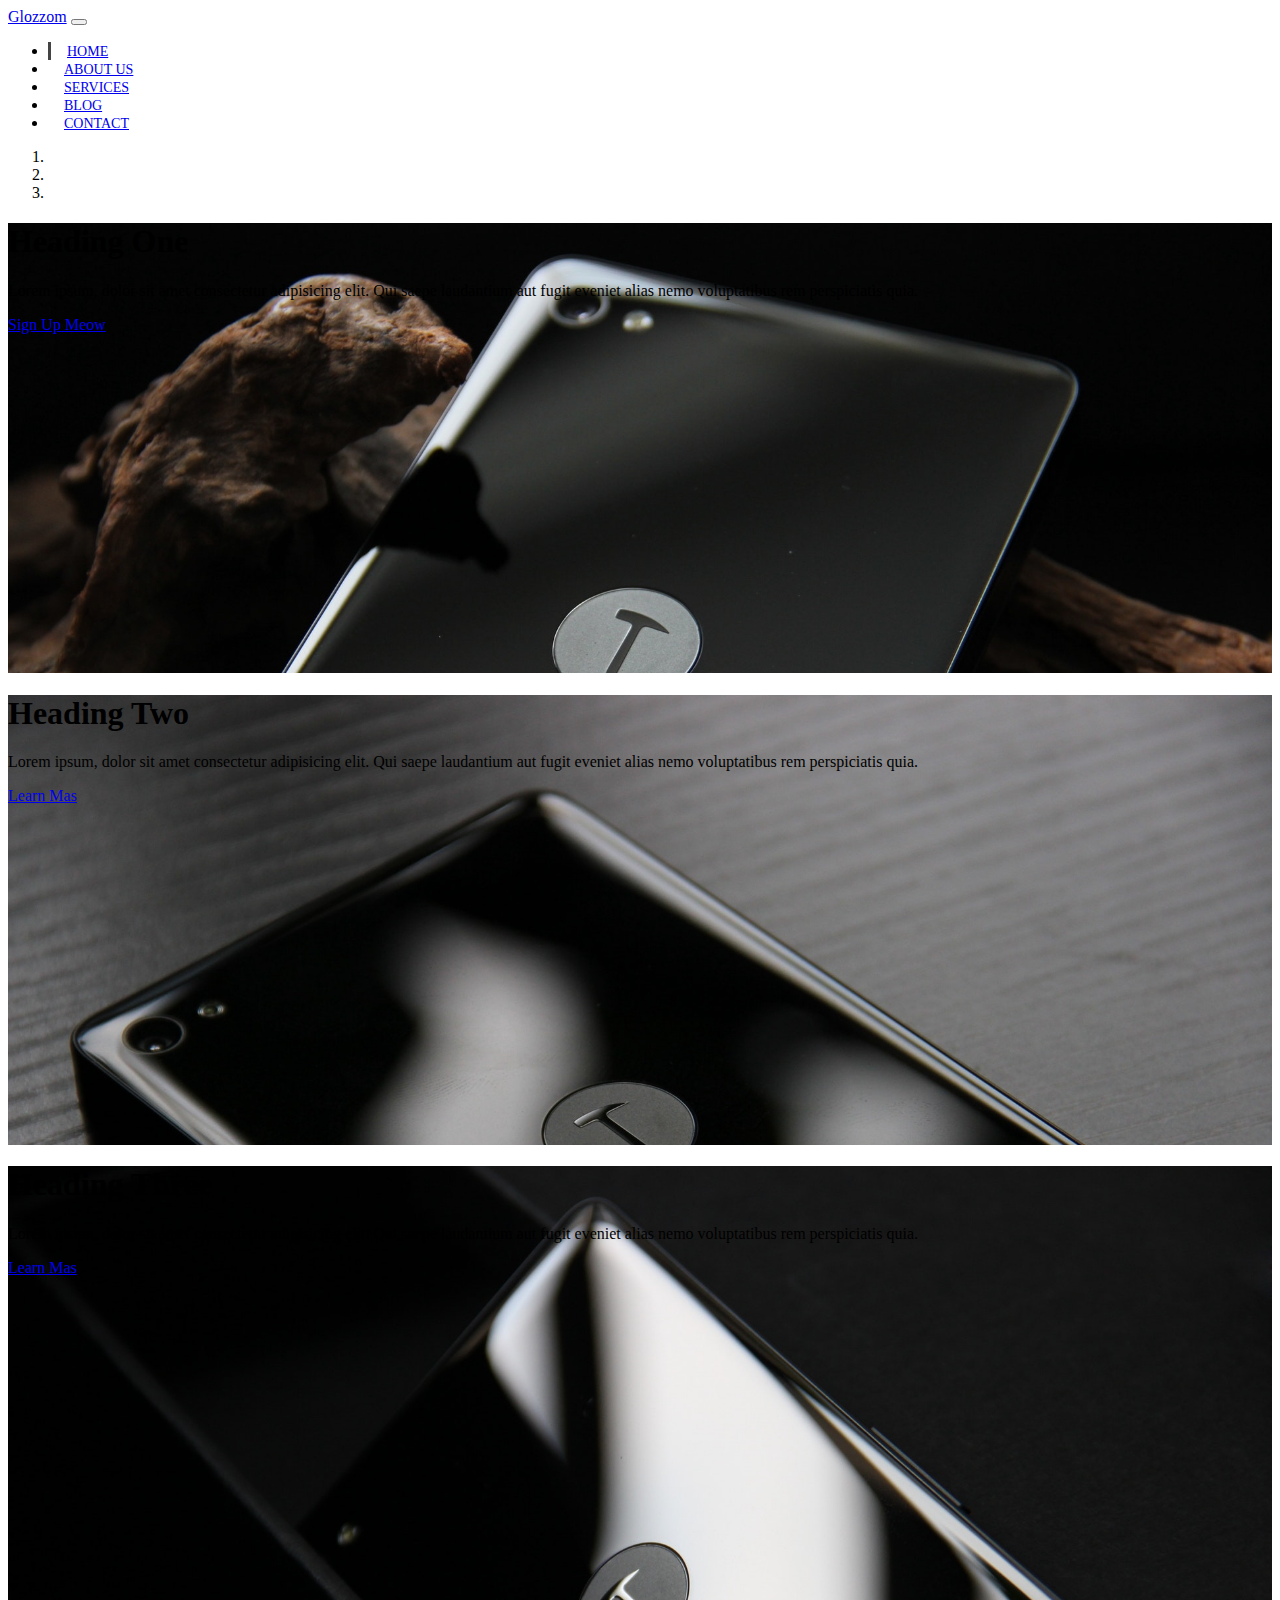
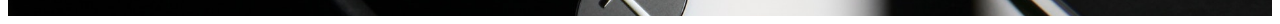
==== index.html @ 02d58d70 "showcase with carousel" ====
<!DOCTYPE html>
<html lang="en">

<head>
    <meta charset="UTF-8">
    <meta name="viewport" content="width=device-width, initial-scale=1.0">
    <link rel="stylesheet" href="https://use.fontawesome.com/releases/v5.13.0/css/all.css" integrity="sha384-Bfad6CLCknfcloXFOyFnlgtENryhrpZCe29RTifKEixXQZ38WheV+i/6YWSzkz3V" crossorigin="anonymous">
    <link rel="stylesheet" href="https://stackpath.bootstrapcdn.com/bootstrap/4.5.0/css/bootstrap.min.css"
        integrity="sha384-9aIt2nRpC12Uk9gS9baDl411NQApFmC26EwAOH8WgZl5MYYxFfc+NcPb1dKGj7Sk" crossorigin="anonymous">
    <link rel="stylesheet" href="css/style.css">
    <title>Bootstrap Theme</title>
</head>

<body>
    <!-- NAVBAR -->
    <nav class="navbar navbar-expand-sm navbar-dark bg-dark">
        <div class="container">
            <a href="index.html" class="navbar-brand">Glozzom</a>
            <button class="navbar-toggler" data-toggle="collapse" data-target="#navbarCollapse">
                <span class="navbar-toggler-icon"></span>
            </button>
            <div class="collapse navbar-collapse" id="navbarCollapse">
                <ul class="navbar-nav ml-auto">
                    <li class="nav-item active">
                        <a href="index.html" class="nav-link">Home</a>
                    </li>
                    <li class="nav-item">
                        <a href="about.html" class="nav-link">About Us</a>
                    </li>
                    <li class="nav-item">
                        <a href="services.html" class="nav-link">Services</a>
                    </li>
                    <li class="nav-item">
                        <a href="blog.html" class="nav-link">Blog</a>
                    </li>
                    <li class="nav-item">
                        <a href="contact.html" class="nav-link">Contact</a>
                    </li>
                </ul>
            </div>
        </div>
    </nav>

    <!-- SHOWCASE CAROUSEL -->
    <section id="showcase">
        <div id="myCarousel" class="carousel slide" data-ride="carousel">
            <ol class="carousel-indicators">
                <li data-target="#myCarousel" data-slide-to="0" class="active"></li>
                <li data-target="#myCarousel" data-slide-to="1"></li>
                <li data-target="#myCarousel" data-slide-to="2"></li>
            </ol>
            <div class="carousel-inner">
                <div class="carousel-item carousel-image-1 active">
                    <div class="container">
                        <div class="carousel-caption d-none d-sm-block text-right mb-5">
                            <h1 class="display-3">Heading One</h1>
                            <p class="lead">Lorem ipsum, dolor sit amet consectetur adipisicing elit. Qui saepe laudantium aut fugit eveniet alias nemo voluptatibus rem perspiciatis quia.</p>
                            <a href="#" class="btn btn-danger btn-lg">Sign Up Meow</a>
                        </div>
                    </div>
                </div>

                <div class="carousel-item carousel-image-2">
                    <div class="container">
                        <div class="carousel-caption d-none d-sm-block mb-5">
                            <h1 class="display-3">Heading Two</h1>
                            <p class="lead">Lorem ipsum, dolor sit amet consectetur adipisicing elit. Qui saepe laudantium aut fugit eveniet alias nemo voluptatibus rem perspiciatis quia.</p>
                            <a href="#" class="btn btn-primary btn-lg">Learn Mas</a>
                        </div>
                    </div>
                </div>

                <div class="carousel-item carousel-image-3">
                    <div class="container">
                        <div class="carousel-caption d-none d-sm-block text-right mb-5">
                            <h1 class="display-3">Heading Three</h1>
                            <p class="lead">Lorem ipsum, dolor sit amet consectetur adipisicing elit. Qui saepe laudantium aut fugit eveniet alias nemo voluptatibus rem perspiciatis quia.</p>
                            <a href="#" class="btn btn-success btn-lg">Learn Mas</a>
                        </div>
                    </div>
                </div>
            </div>

            <a href="#myCarousel" data-slide="prev" class="carousel-control-prev">
                <span class="carousel-control-prev-icon"></span>
            </a>
            <a href="#myCarousel" data-slide="next" class="carousel-control-next">
                <span class="carousel-control-next-icon"></span>
            </a>
        </div>
    </section>




    <script src="http://code.jquery.com/jquery-3.5.1.min.js" integrity="sha256-9/aliU8dGd2tb6OSsuzixeV4y/faTqgFtohetphbbj0=" crossorigin="anonymous"></script>
    <script src="https://cdn.jsdelivr.net/npm/popper.js@1.16.0/dist/umd/popper.min.js"
        integrity="sha384-Q6E9RHvbIyZFJoft+2mJbHaEWldlvI9IOYy5n3zV9zzTtmI3UksdQRVvoxMfooAo"
        crossorigin="anonymous"></script>
    <script src="https://stackpath.bootstrapcdn.com/bootstrap/4.5.0/js/bootstrap.min.js"
        integrity="sha384-OgVRvuATP1z7JjHLkuOU7Xw704+h835Lr+6QL9UvYjZE3Ipu6Tp75j7Bh/kR0JKI"
        crossorigin="anonymous"></script>

        <script>
            // get the current year for the copyright
            $('#year').text(new Date().getFullYear());
        </script>
</body>

</html>
---- css/style.css ----
.navbar .nav-link {
    font-size: 14px;
    text-transform: uppercase;
    padding-left: 1rem !important;
    padding-right: 1rem !important;
}

.navbar .nav-item.active {
    border-left: #444 3px solid;
}

.carousel-item {
    height: 450px;
}

.carousel-image-1 {
    background: url('../img/image1.jpg');
    background-size: cover;
}

.carousel-image-2 {
    background: url('../img/image2.jpg');
    background-size: cover;
}

.carousel-image-3 {
    background: url('../img/image3.jpg');
    background-size: cover;
}
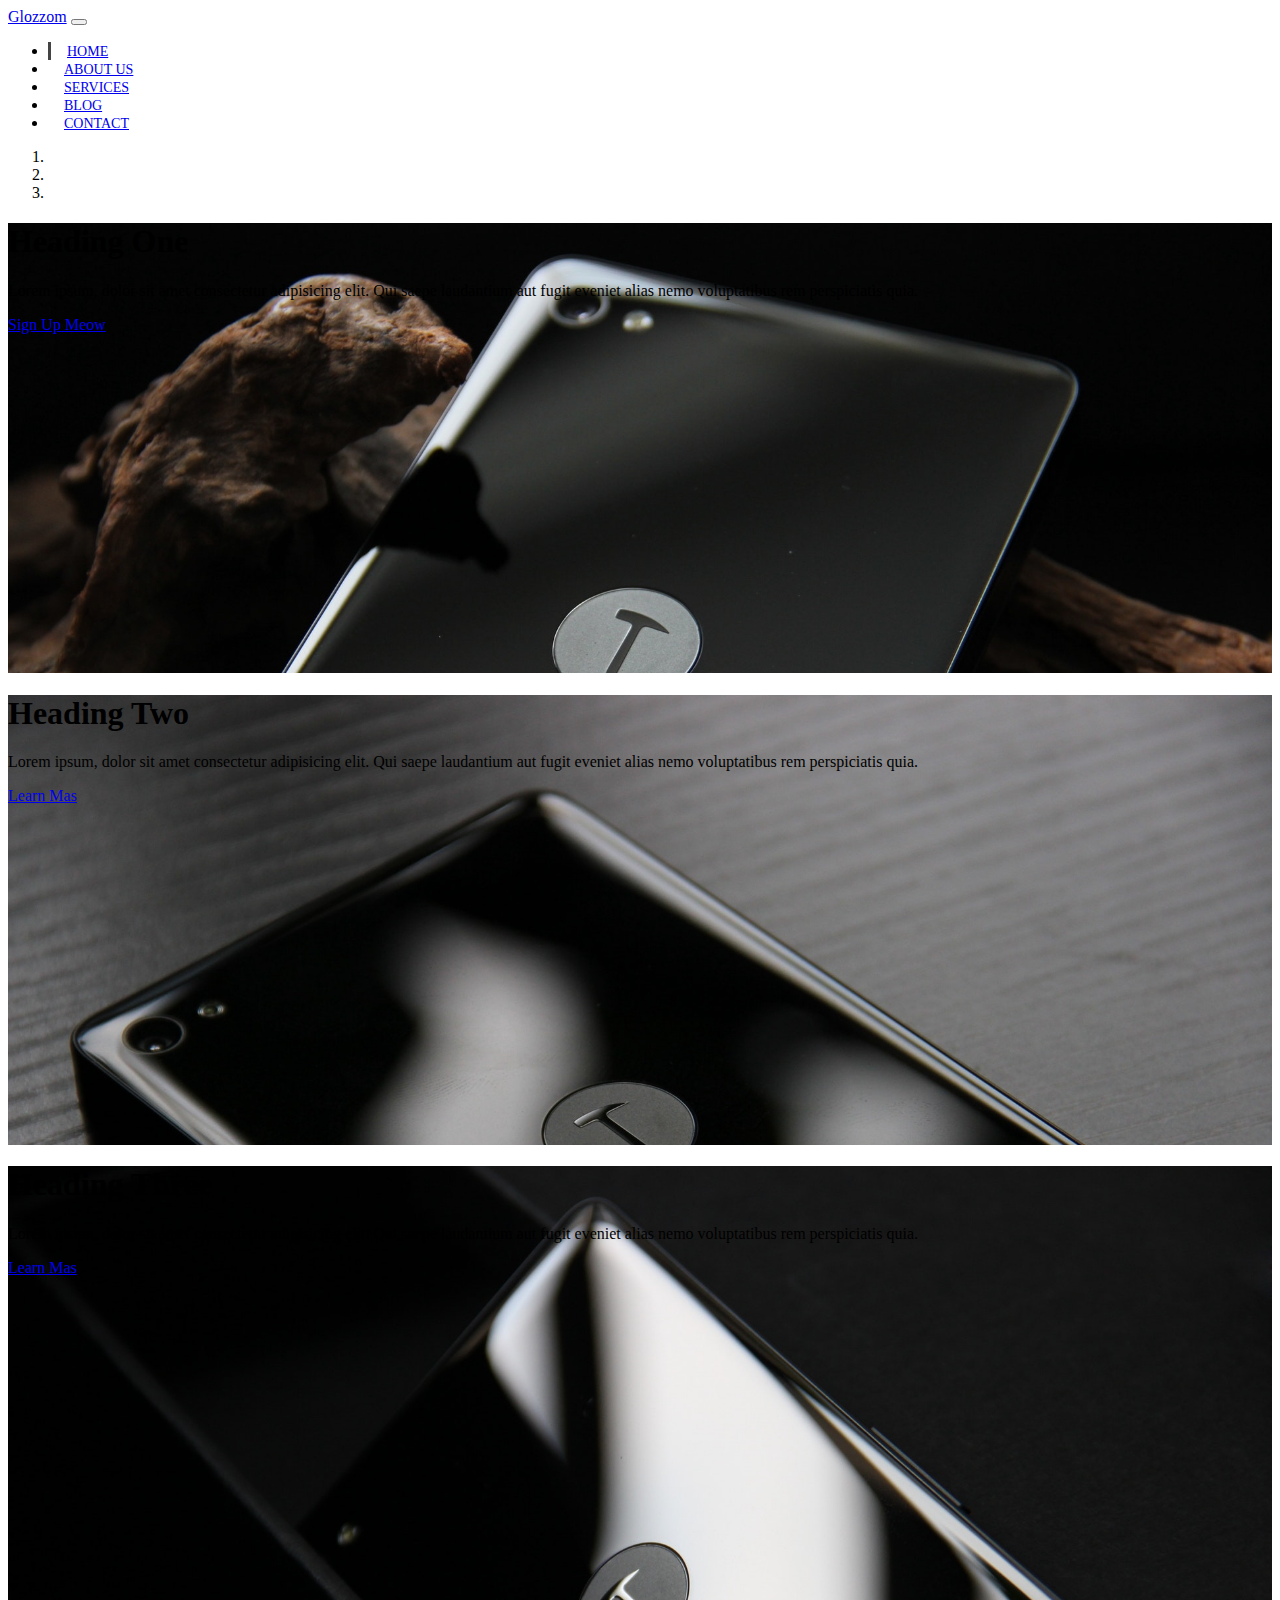
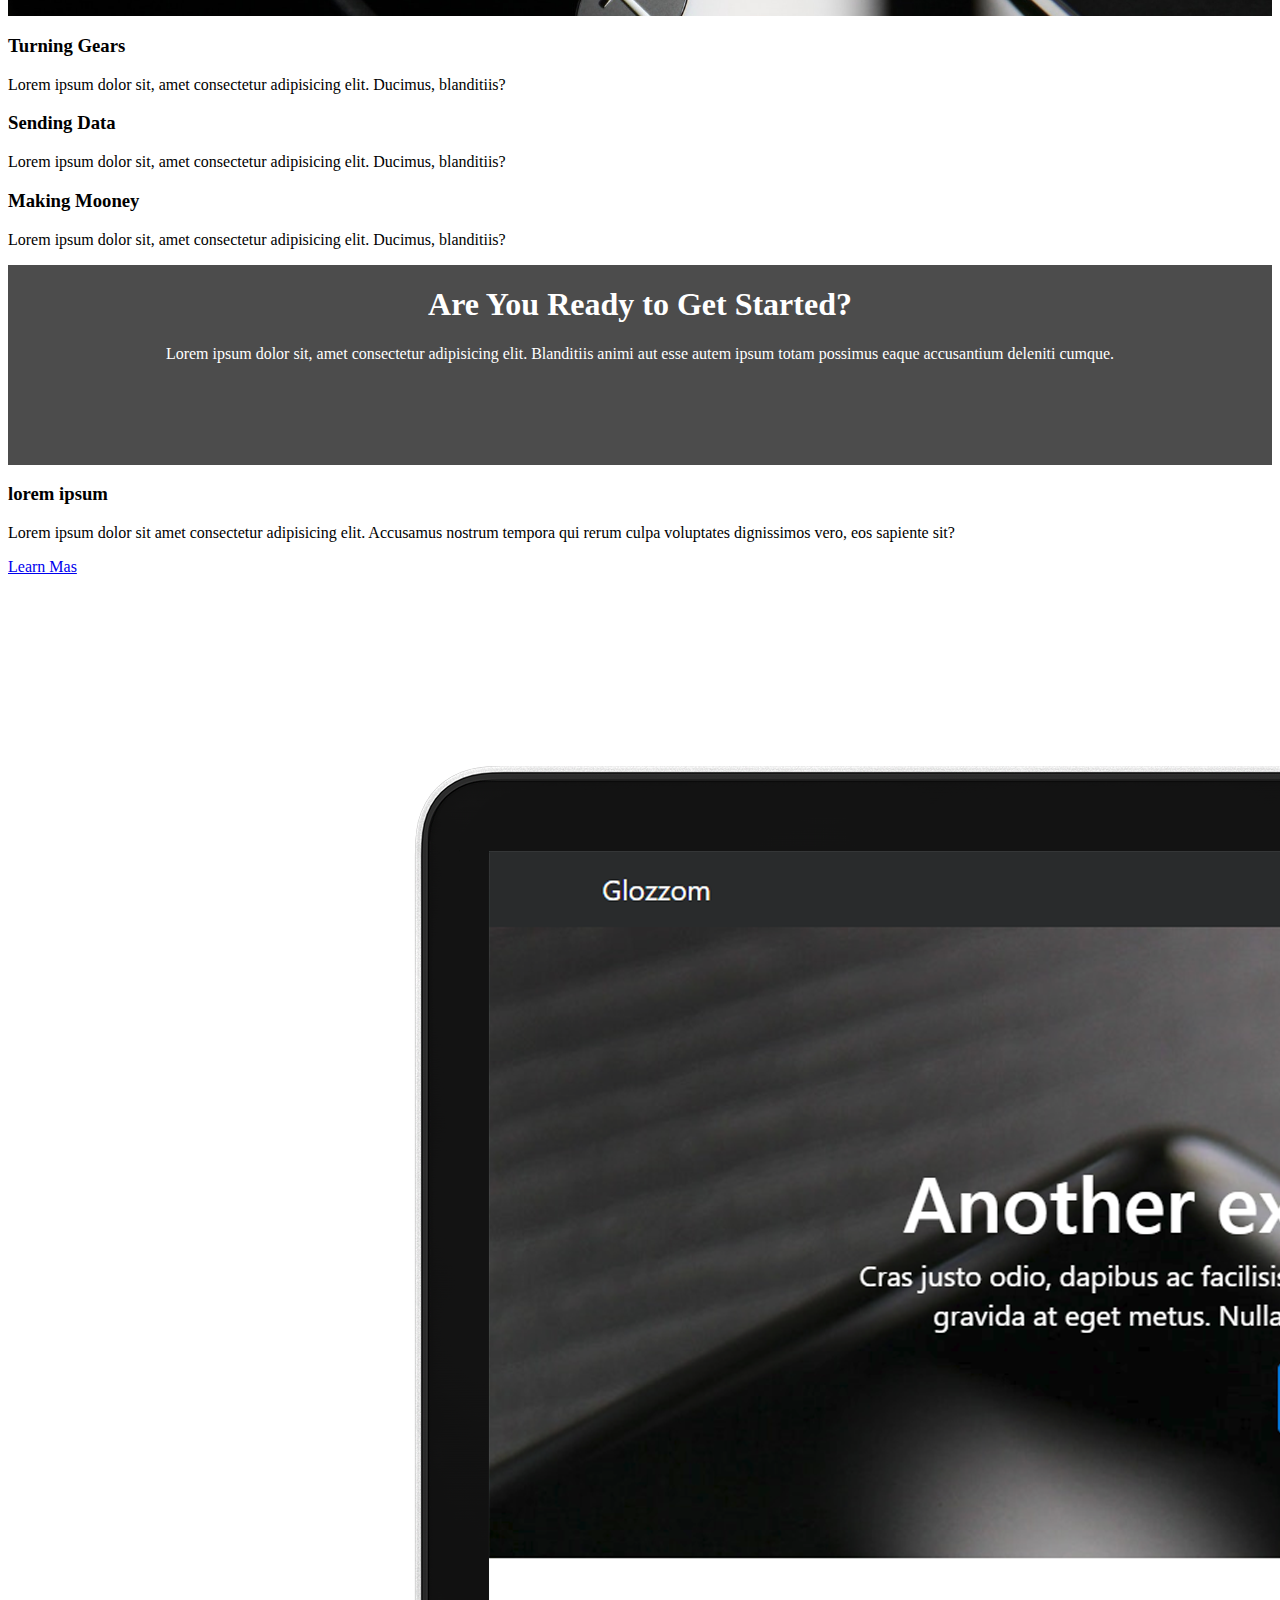
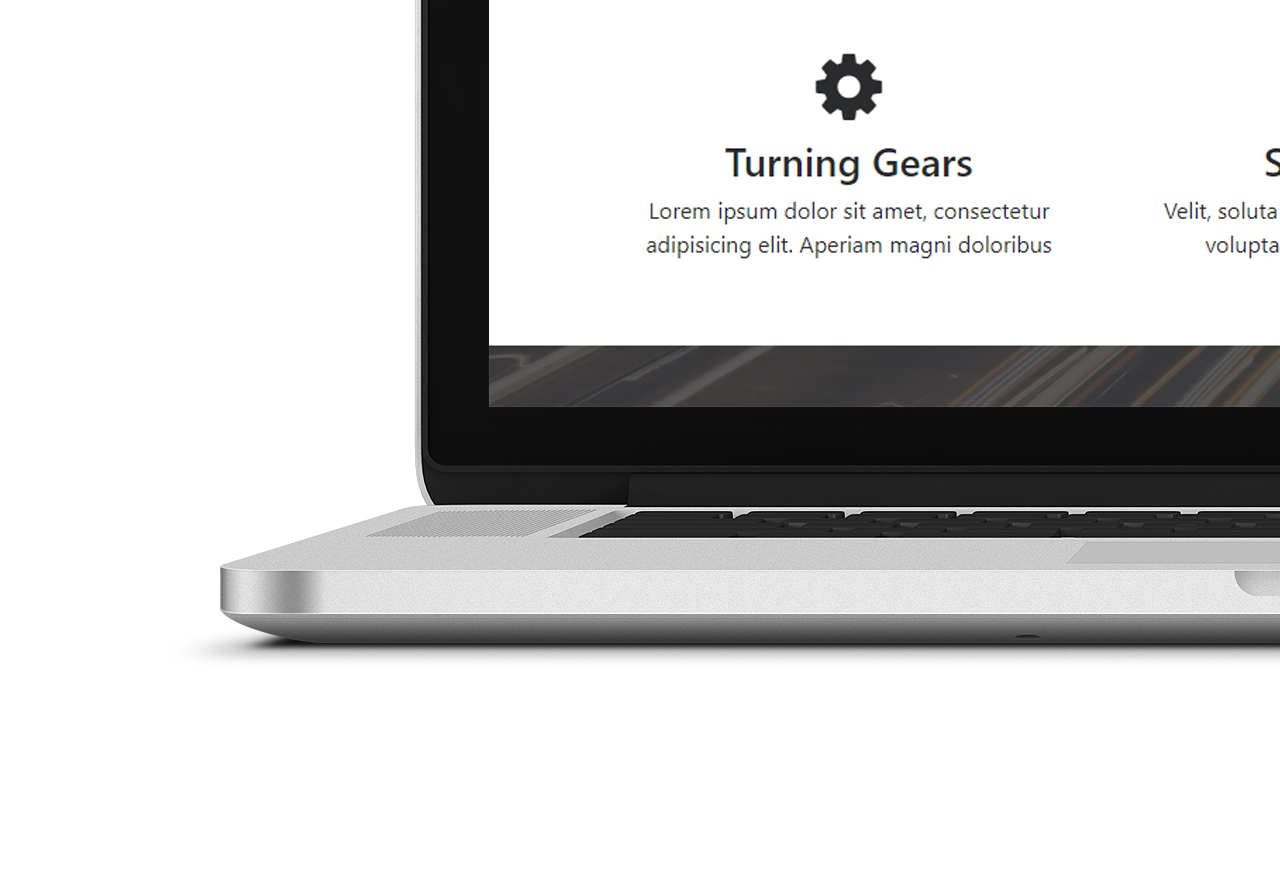
==== commit b7a29729: "home icons, heading and info sections" ====
--- a/index.html
+++ b/index.html
@@ -4,7 +4,8 @@
 <head>
     <meta charset="UTF-8">
     <meta name="viewport" content="width=device-width, initial-scale=1.0">
-    <link rel="stylesheet" href="https://use.fontawesome.com/releases/v5.13.0/css/all.css" integrity="sha384-Bfad6CLCknfcloXFOyFnlgtENryhrpZCe29RTifKEixXQZ38WheV+i/6YWSzkz3V" crossorigin="anonymous">
+    <link rel="stylesheet" href="https://use.fontawesome.com/releases/v5.13.0/css/all.css"
+        integrity="sha384-Bfad6CLCknfcloXFOyFnlgtENryhrpZCe29RTifKEixXQZ38WheV+i/6YWSzkz3V" crossorigin="anonymous">
     <link rel="stylesheet" href="https://stackpath.bootstrapcdn.com/bootstrap/4.5.0/css/bootstrap.min.css"
         integrity="sha384-9aIt2nRpC12Uk9gS9baDl411NQApFmC26EwAOH8WgZl5MYYxFfc+NcPb1dKGj7Sk" crossorigin="anonymous">
     <link rel="stylesheet" href="css/style.css">
@@ -54,7 +55,8 @@
                     <div class="container">
                         <div class="carousel-caption d-none d-sm-block text-right mb-5">
                             <h1 class="display-3">Heading One</h1>
-                            <p class="lead">Lorem ipsum, dolor sit amet consectetur adipisicing elit. Qui saepe laudantium aut fugit eveniet alias nemo voluptatibus rem perspiciatis quia.</p>
+                            <p class="lead">Lorem ipsum, dolor sit amet consectetur adipisicing elit. Qui saepe
+                                laudantium aut fugit eveniet alias nemo voluptatibus rem perspiciatis quia.</p>
                             <a href="#" class="btn btn-danger btn-lg">Sign Up Meow</a>
                         </div>
                     </div>
@@ -64,7 +66,8 @@
                     <div class="container">
                         <div class="carousel-caption d-none d-sm-block mb-5">
                             <h1 class="display-3">Heading Two</h1>
-                            <p class="lead">Lorem ipsum, dolor sit amet consectetur adipisicing elit. Qui saepe laudantium aut fugit eveniet alias nemo voluptatibus rem perspiciatis quia.</p>
+                            <p class="lead">Lorem ipsum, dolor sit amet consectetur adipisicing elit. Qui saepe
+                                laudantium aut fugit eveniet alias nemo voluptatibus rem perspiciatis quia.</p>
                             <a href="#" class="btn btn-primary btn-lg">Learn Mas</a>
                         </div>
                     </div>
@@ -74,7 +77,8 @@
                     <div class="container">
                         <div class="carousel-caption d-none d-sm-block text-right mb-5">
                             <h1 class="display-3">Heading Three</h1>
-                            <p class="lead">Lorem ipsum, dolor sit amet consectetur adipisicing elit. Qui saepe laudantium aut fugit eveniet alias nemo voluptatibus rem perspiciatis quia.</p>
+                            <p class="lead">Lorem ipsum, dolor sit amet consectetur adipisicing elit. Qui saepe
+                                laudantium aut fugit eveniet alias nemo voluptatibus rem perspiciatis quia.</p>
                             <a href="#" class="btn btn-success btn-lg">Learn Mas</a>
                         </div>
                     </div>
@@ -90,10 +94,66 @@
         </div>
     </section>
 
+    <!-- HOME ICON SECTION -->
+    <section id="home-icons" class="py-5">
+        <div class="container">
+            <div class="row">
+                <div class="col-md-4 mb-4 text-center">
+                    <i class="fas fa-cog fa-3x mb-2"></i>
+                    <h3>Turning Gears</h3>
+                    <p>Lorem ipsum dolor sit, amet consectetur adipisicing elit. Ducimus, blanditiis?</p>
+                </div>
+                <div class="col-md-4 mb-4 text-center">
+                    <i class="fas fa-cloud fa-3x mb-2"></i>
+                    <h3>Sending Data</h3>
+                    <p>Lorem ipsum dolor sit, amet consectetur adipisicing elit. Ducimus, blanditiis?</p>
+                </div>
+                <div class="col-md-4 mb-4 text-center">
+                    <i class="fas fa-cart-plus fa-3x mb-2"></i>
+                    <h3>Making Mooney</h3>
+                    <p>Lorem ipsum dolor sit, amet consectetur adipisicing elit. Ducimus, blanditiis?</p>
+
+                </div>
+            </div>
+        </div>
+    </section>
+
+    <!-- HOME HEADING SECTION -->
+    <section id="home-heading" class="p-5">
+        <div class="dark-overlay">
+            <div class="row">
+                <div class="col">
+                    <div class="container pt-5">
+                        <h1>Are You Ready to Get Started?</h1>
+                        <p class="d-none d-md-block">Lorem ipsum dolor sit, amet consectetur adipisicing elit.
+                            Blanditiis animi aut esse autem ipsum totam possimus eaque accusantium deleniti cumque.</p>
+                    </div>
+                </div>
+            </div>
+        </div>
+    </section>
+
+    <!-- INFO SECTION -->
+    <section id="info" class="py-3">
+        <div class="container">
+            <div class="row">
+                <div class="col-md-6 align-self-center">
+                    <h3>lorem ipsum</h3>
+                    <p>Lorem ipsum dolor sit amet consectetur adipisicing elit. Accusamus nostrum tempora qui rerum culpa voluptates dignissimos vero, eos sapiente sit?</p>
+                    <a href="about.html" class="btn btn-outline-danger btn-lg">Learn Mas</a>
+                </div>
+                <div class="col-md-6">
+                    <img src="img/laptop.png" alt="laptop image" class="img-fluid">
+                </div>
+            </div>
+        </div>
+    </section>
 
 
 
-    <script src="http://code.jquery.com/jquery-3.5.1.min.js" integrity="sha256-9/aliU8dGd2tb6OSsuzixeV4y/faTqgFtohetphbbj0=" crossorigin="anonymous"></script>
+
+    <script src="http://code.jquery.com/jquery-3.5.1.min.js"
+        integrity="sha256-9/aliU8dGd2tb6OSsuzixeV4y/faTqgFtohetphbbj0=" crossorigin="anonymous"></script>
     <script src="https://cdn.jsdelivr.net/npm/popper.js@1.16.0/dist/umd/popper.min.js"
         integrity="sha384-Q6E9RHvbIyZFJoft+2mJbHaEWldlvI9IOYy5n3zV9zzTtmI3UksdQRVvoxMfooAo"
         crossorigin="anonymous"></script>
@@ -101,10 +161,16 @@
         integrity="sha384-OgVRvuATP1z7JjHLkuOU7Xw704+h835Lr+6QL9UvYjZE3Ipu6Tp75j7Bh/kR0JKI"
         crossorigin="anonymous"></script>
 
-        <script>
-            // get the current year for the copyright
-            $('#year').text(new Date().getFullYear());
-        </script>
+    <script>
+        // get the current year for the copyright
+        $('#year').text(new Date().getFullYear());
+
+        // configure slider
+        $('.carousel').carousel({
+            interval: 6000,
+            pause: 'hover'
+        });
+    </script>
 </body>
 
 </html>--- a/css/style.css
+++ b/css/style.css
@@ -27,3 +27,21 @@
     background: url('../img/image3.jpg');
     background-size: cover;
 }
+
+#home-heading {
+    position: relative;
+    min-height: 200px;
+    background: url('../img/lights.jpg');
+    background-attachment: fixed;
+    background-repeat: no-repeat;
+    text-align: center;
+    color: #fff;
+}
+.dark-overlay {
+    position: absolute;
+    top: 0;
+    left: 0;
+    width: 100%;
+    height: 100%;
+    background: rgba(0,0,0,0.7);
+}
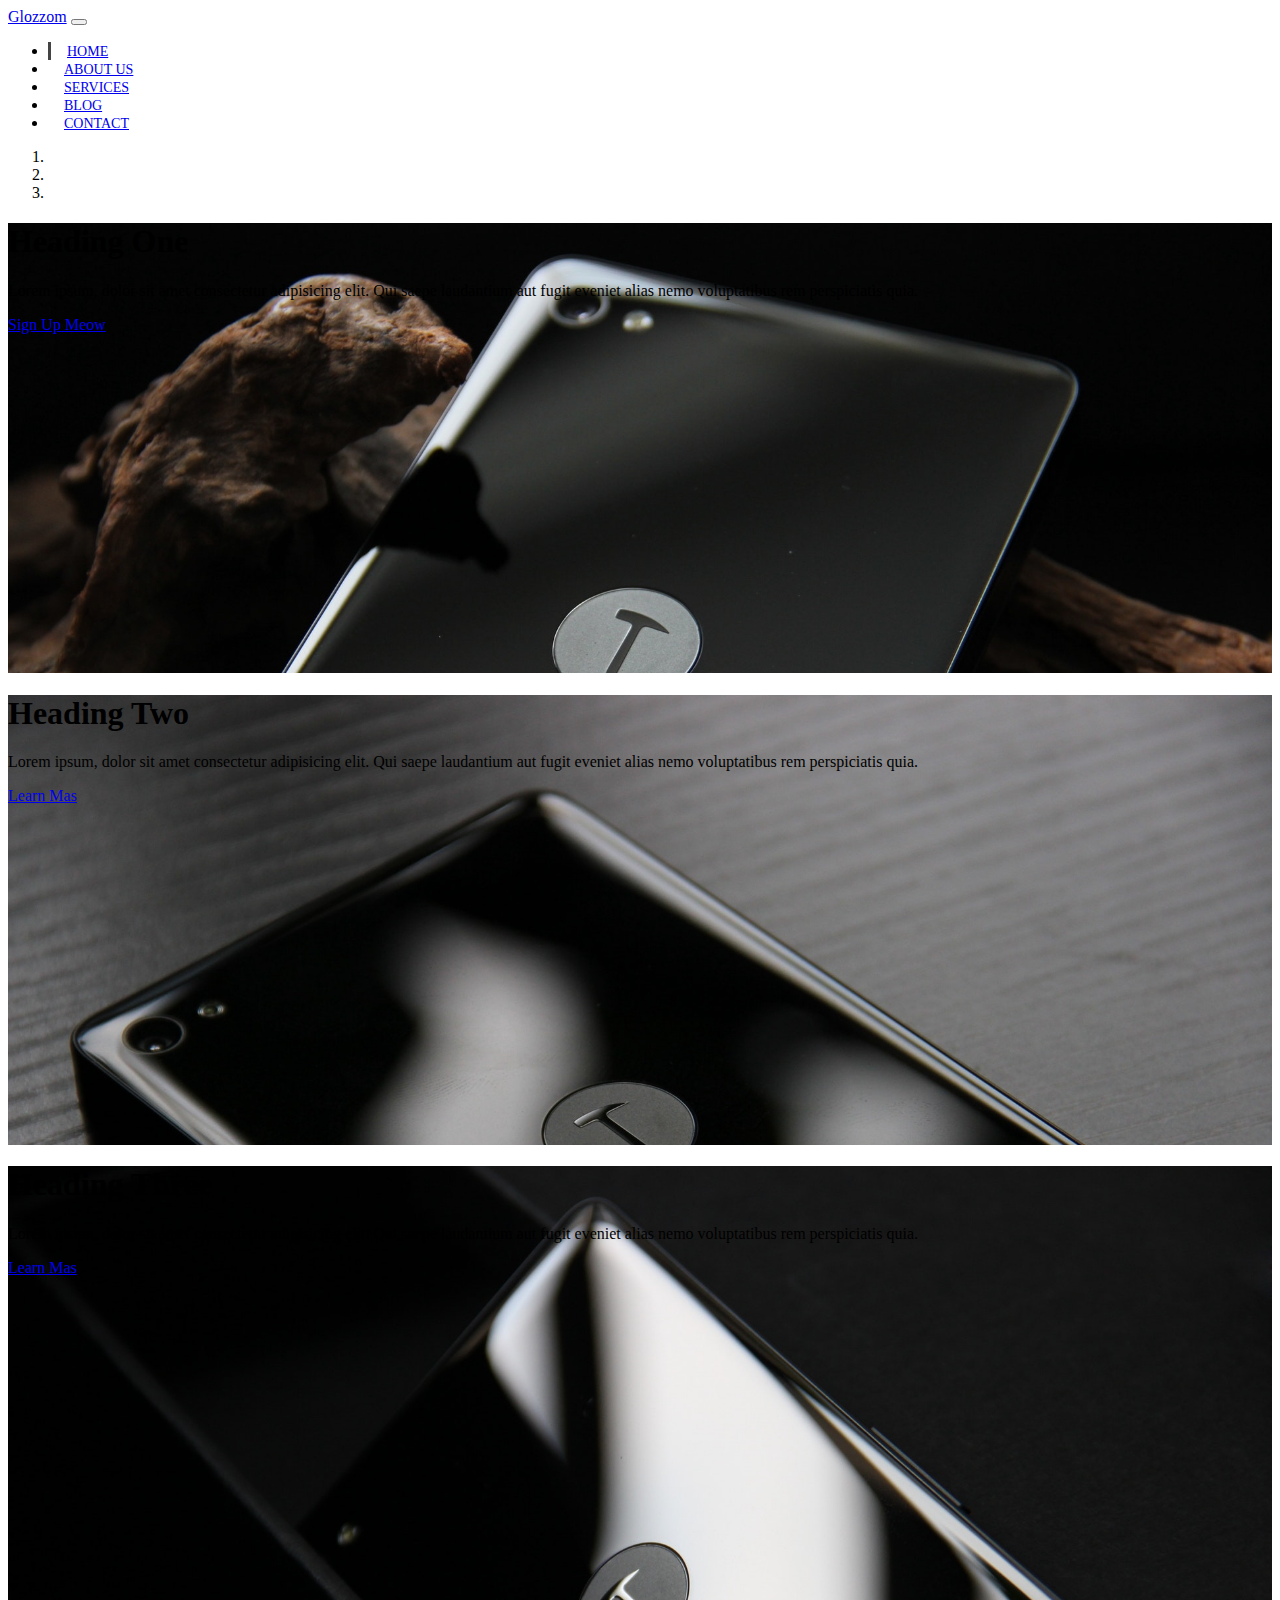
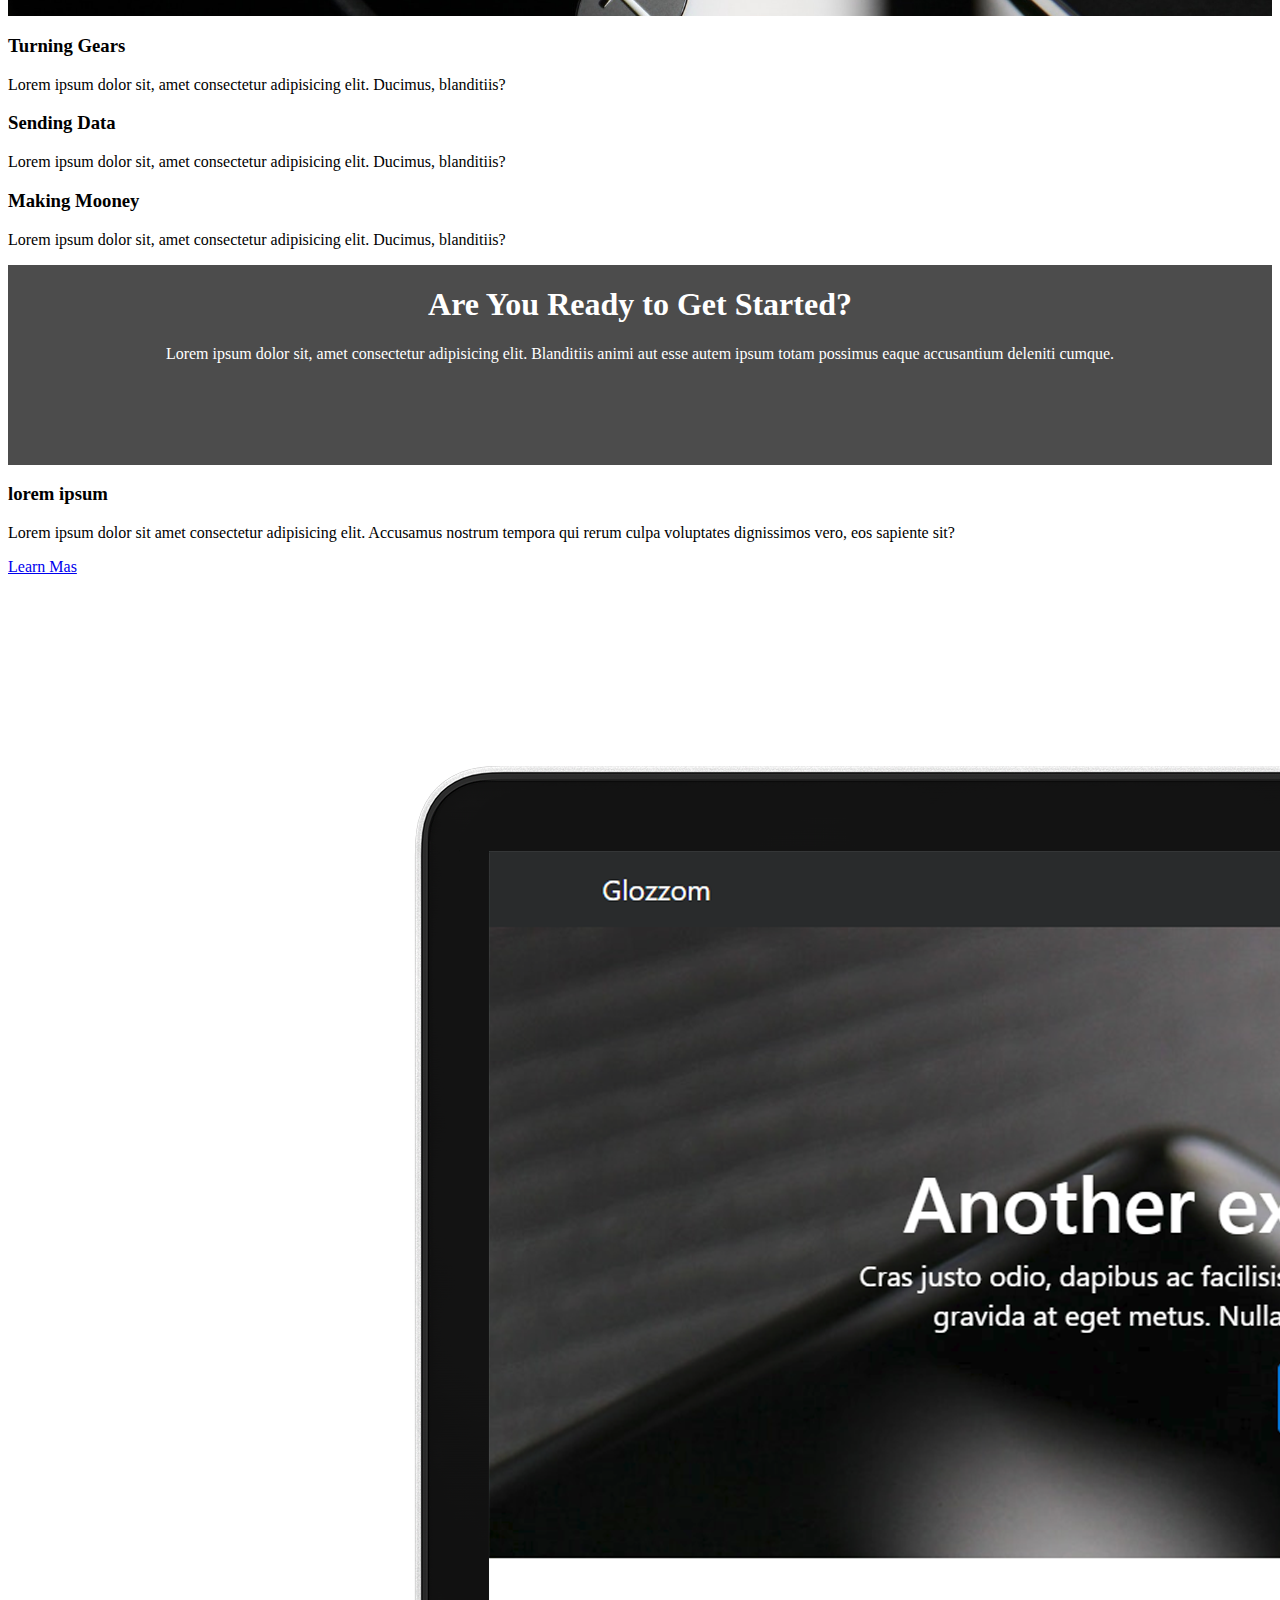
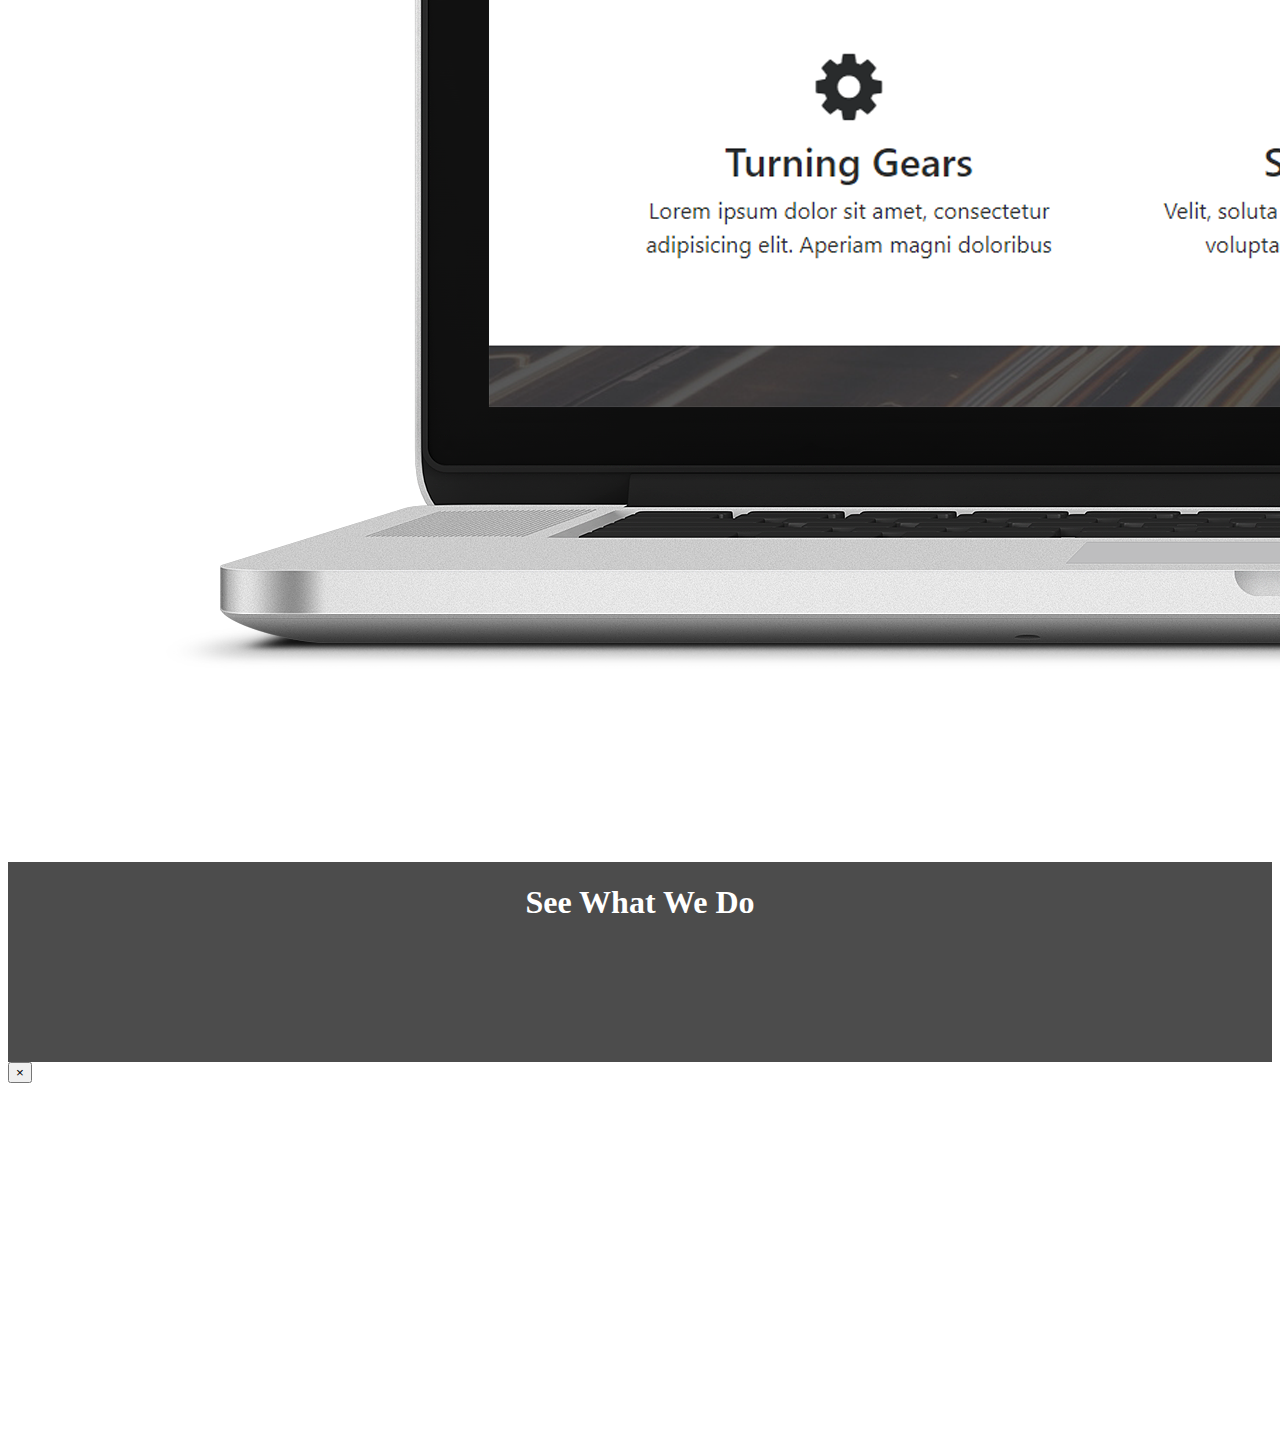
==== commit 71e7efb7: "video section with autoplay modal" ====
--- a/index.html
+++ b/index.html
@@ -149,6 +149,36 @@
         </div>
     </section>
 
+    <!-- VIDEO PLAY -->
+    <section id="video-play">
+        <div class="dark-overlay">
+            <div class="row">
+                <div class="col">
+                    <div class="container p-5">
+                        <a href="#" class="video" data-video="https://wwww.youtube.com/embed/HnwsG9a5riA" data-toggle="modal" data-target="#videoModal">
+                        <i class="fas fa-play fa-3x"></i>
+                        </a>
+                        <h1>See What We Do</h1>
+                    </div>
+                </div>
+            </div>
+        </div>
+    </section>
+
+    <!-- VIDEO MODAL -->
+    <div class="modal fade" id="videoModal">
+        <div class="modal-dialog">
+            <div class="modal-content">
+                <div class="modal-body">
+                    <button class="close" data-dismiss="modal">
+                        <span>&times;</span>
+                    </button>
+                    <iframe src="" frameborder="0" height="350" width="100%" allowfullscreen></iframe>
+                </div>
+            </div>
+        </div>
+    </div>
+
 
 
 
@@ -170,6 +200,21 @@
             interval: 6000,
             pause: 'hover'
         });
+
+        // video play
+        $(function () {
+            // auto play modal video
+            $(".video").click(function () {
+                var theModal = $(this).data("target"),
+                videoSRC = $(this).attr("data-video"),
+                videoSRCauto = videoSRC + "?modestbranding=1&rel=0&controls=0&showinfo=0&html5=1&autoplay=1";
+                $(theModal + ' iframe').attr('src', videoSRCauto);
+                $(theModal + 'button.close').click(function () {
+                    $(theModal + 'iframe').attr('src', videoSRC);
+                });
+            });
+        });
+
     </script>
 </body>
 
--- a/css/style.css
+++ b/css/style.css
@@ -45,3 +45,18 @@
     height: 100%;
     background: rgba(0,0,0,0.7);
 }
+
+#video-play {
+    position: relative;
+    min-height: 200px;
+    background: url('../img/media.jpg');
+    background-attachment: fixed;
+    background-repeat: no-repeat;
+    background-position: 0 -300px;
+    text-align: center;
+    color: #fff;
+}
+
+#video-play a {
+    color: #fff;
+}
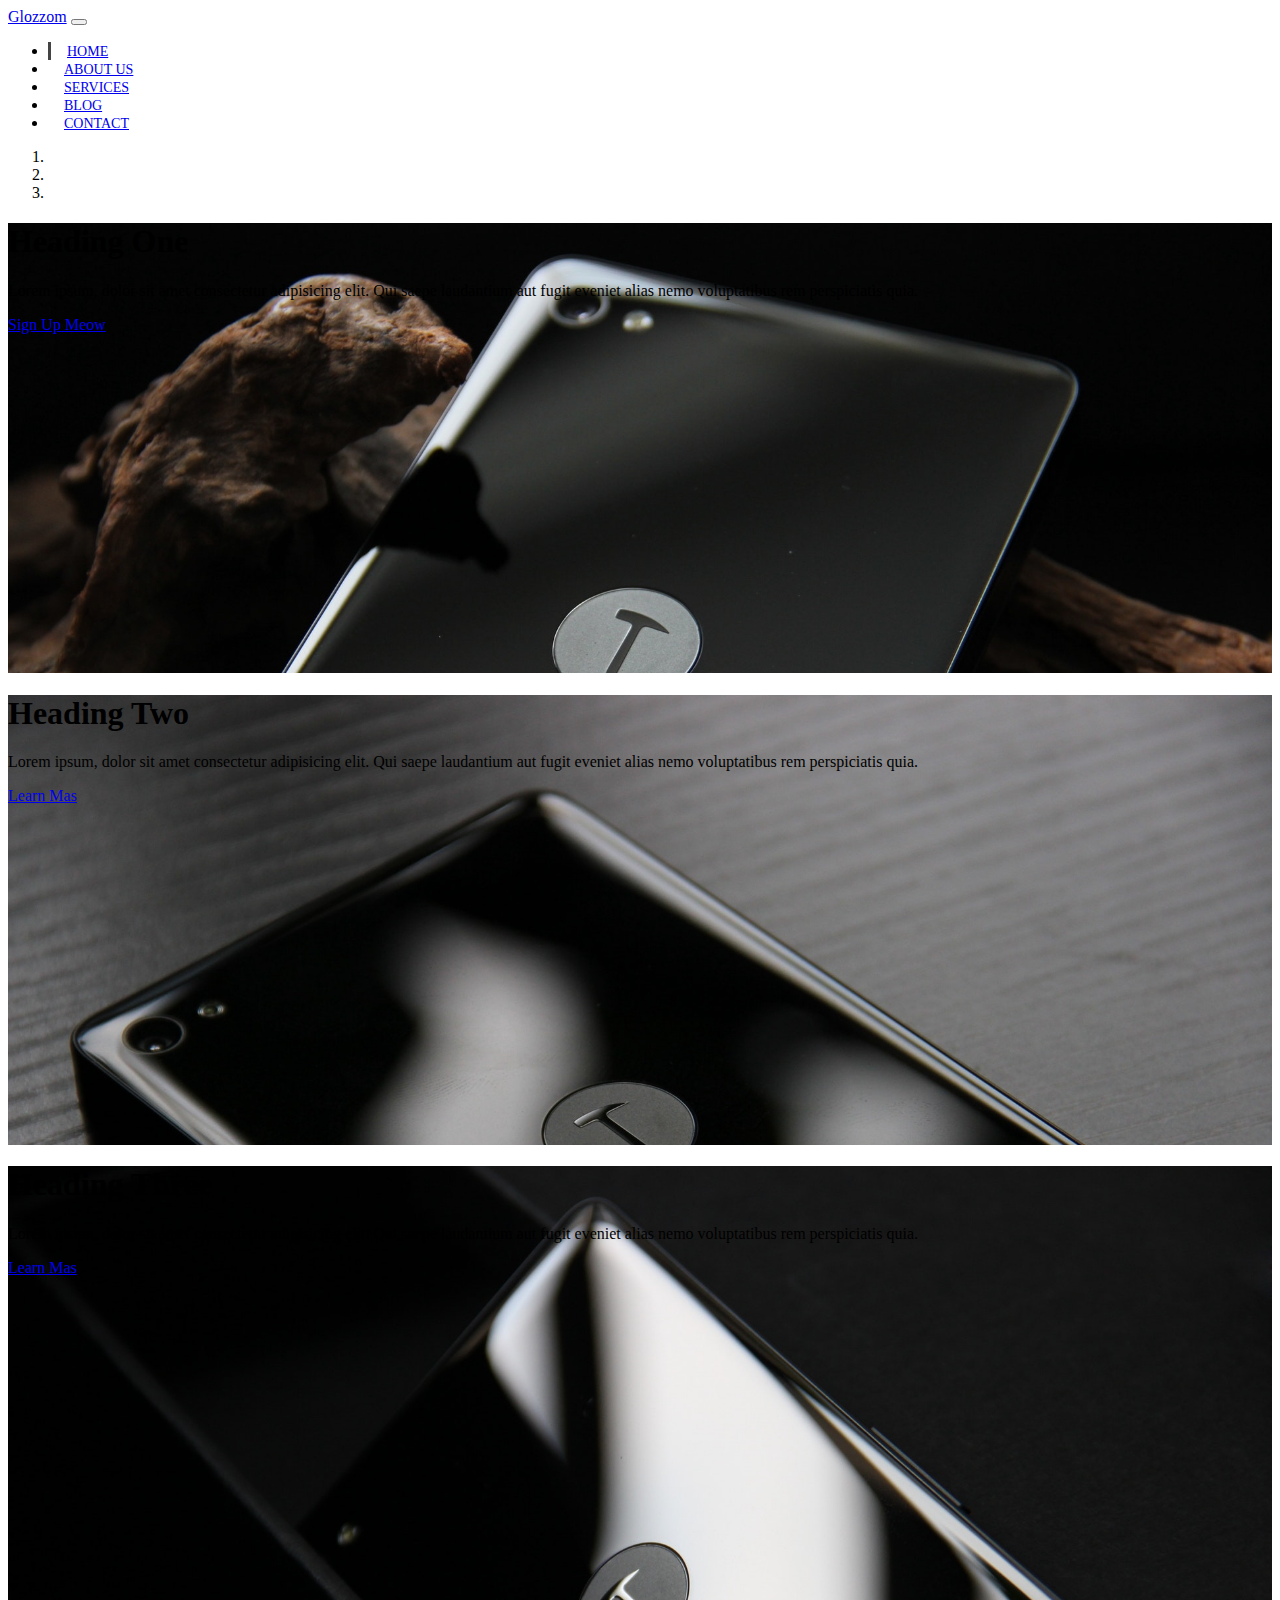
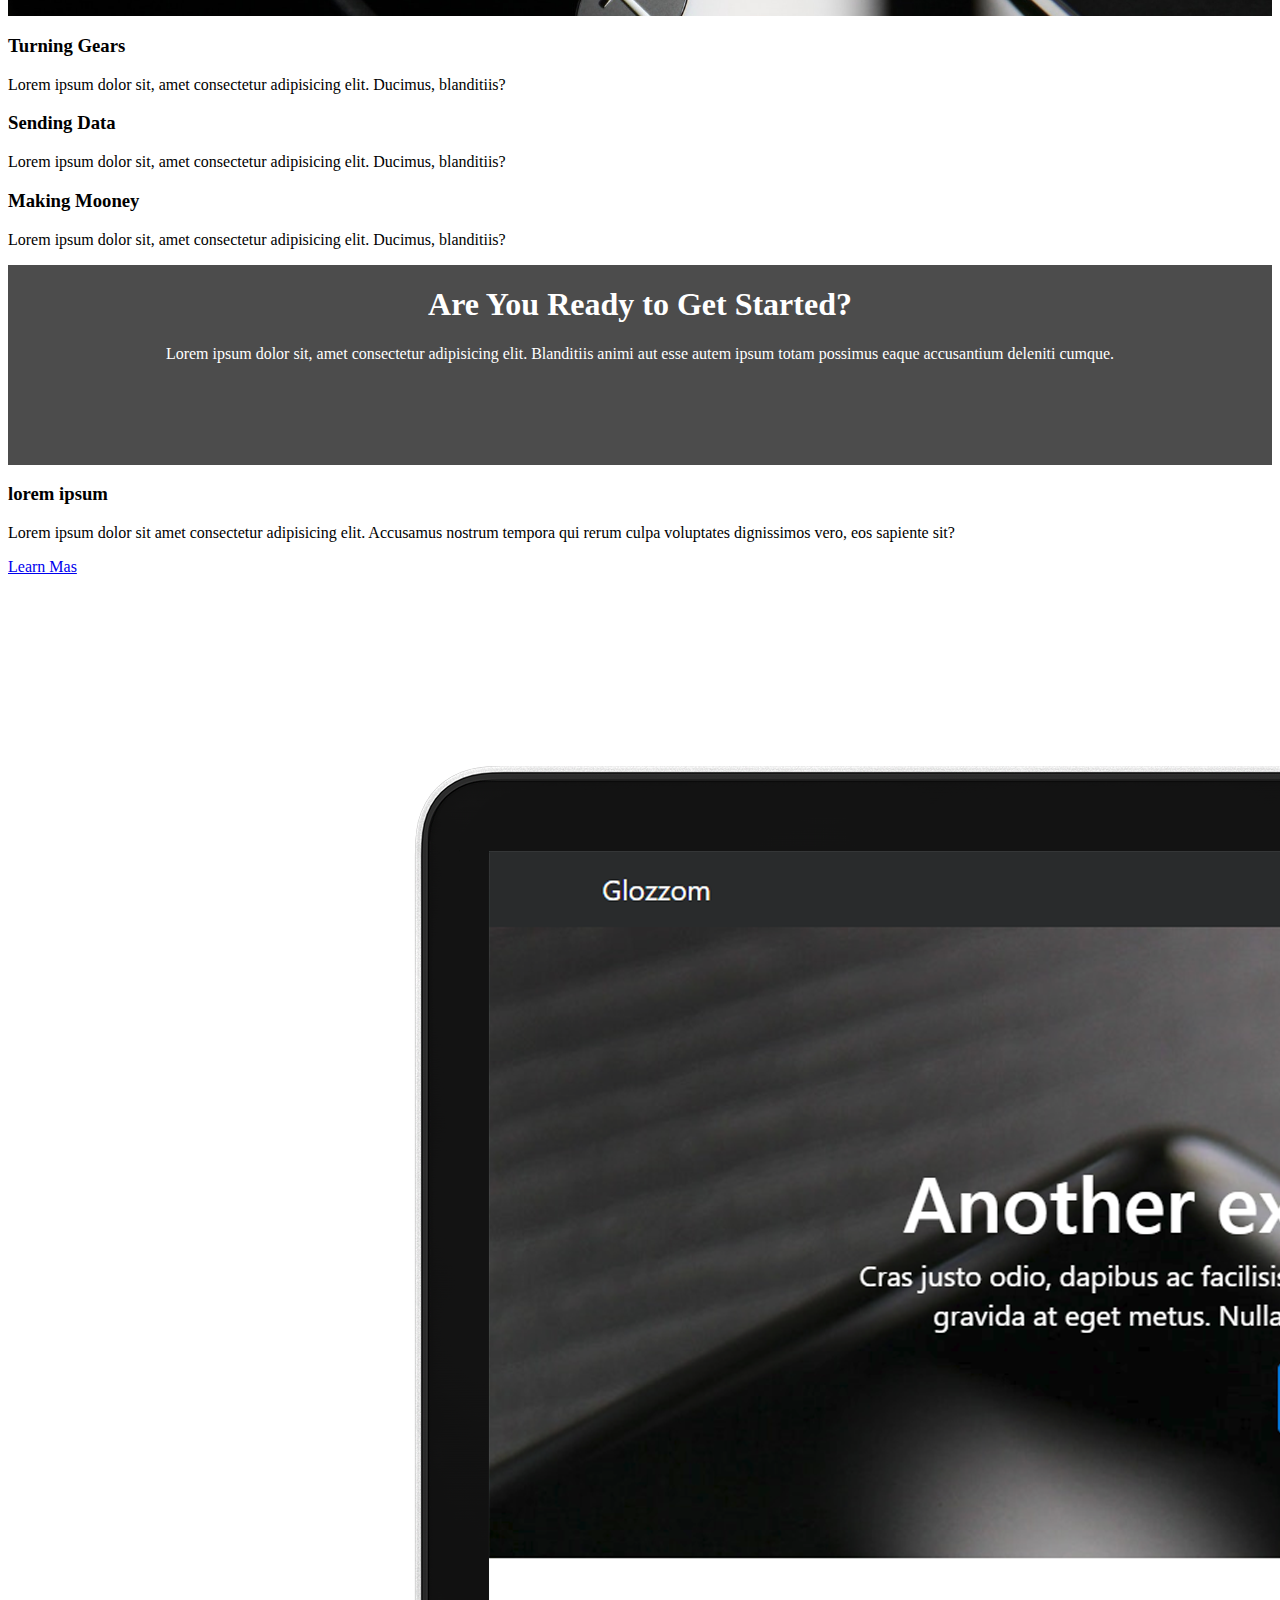
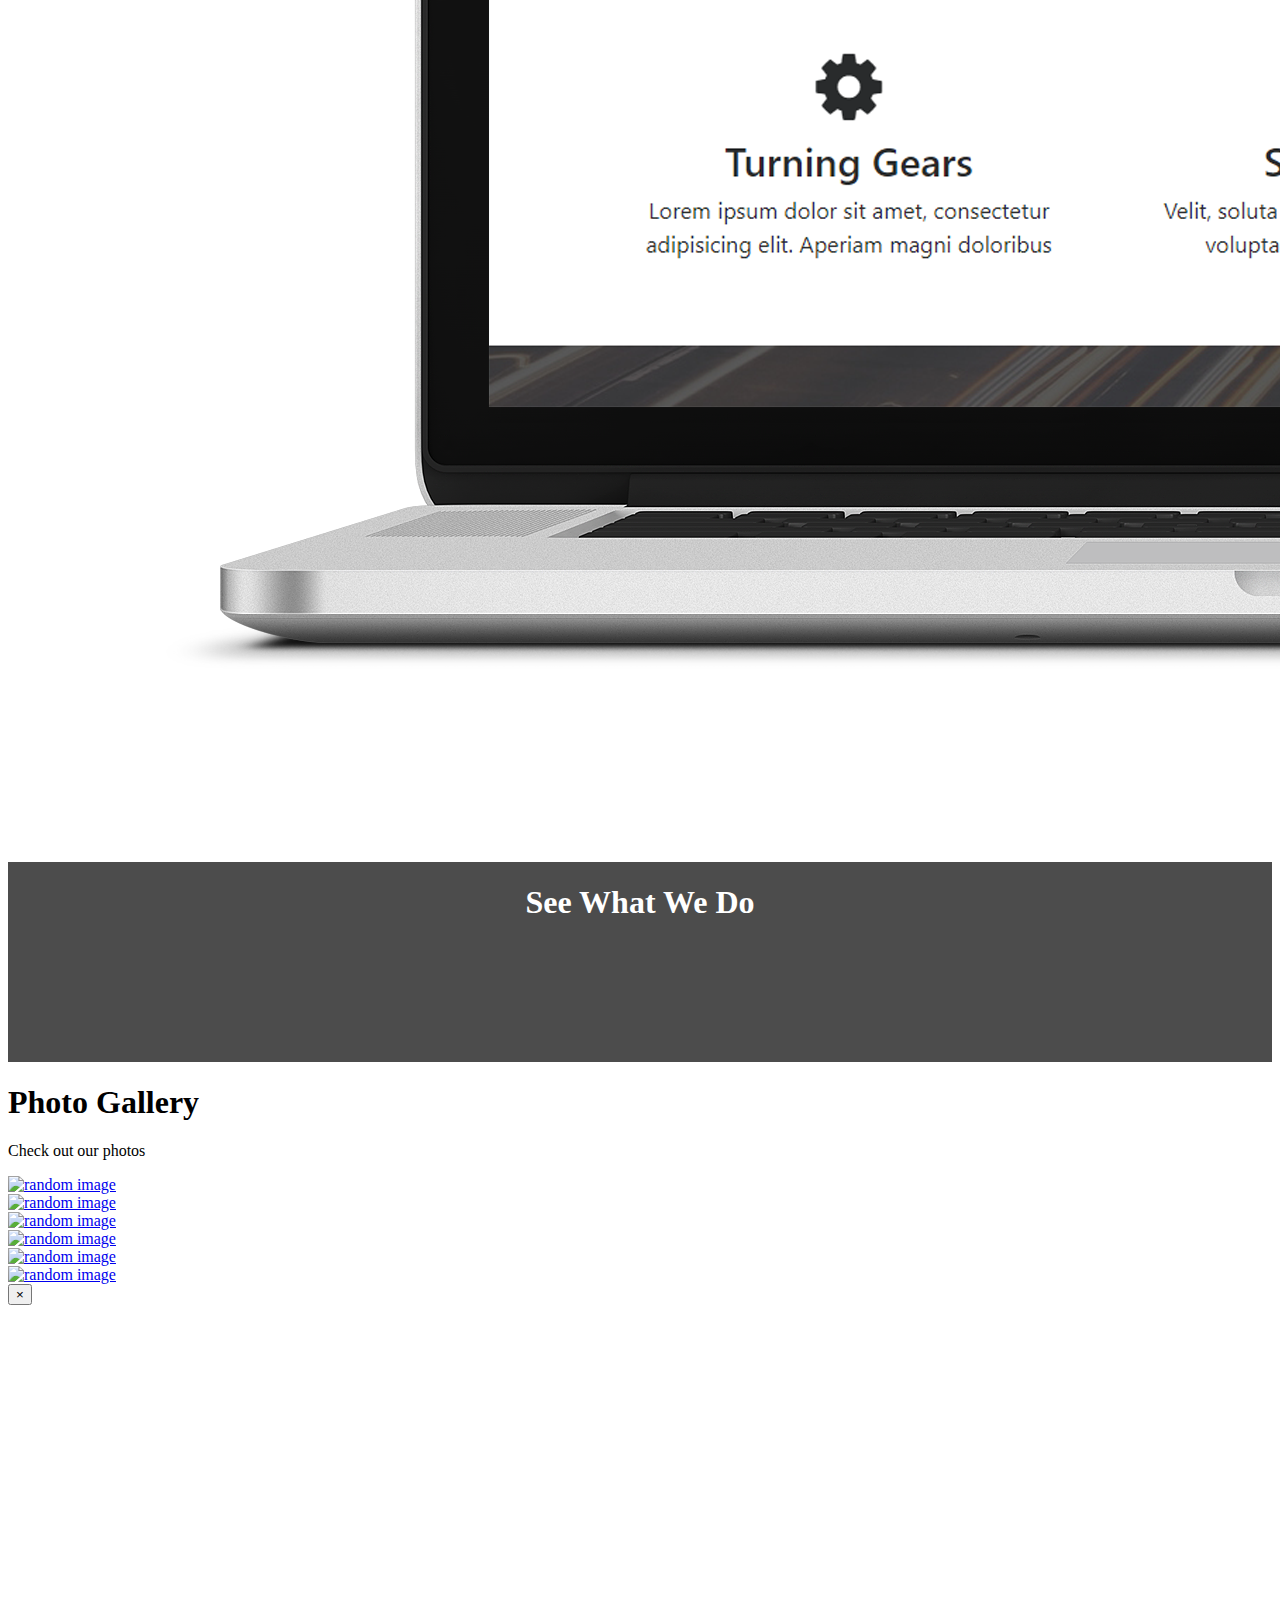
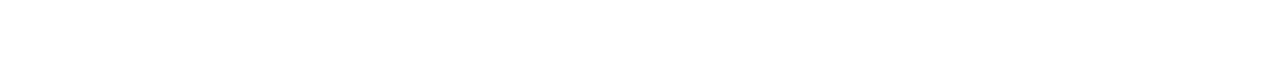
==== commit 2ece1457: "photo gallery with lightbox" ====
--- a/index.html
+++ b/index.html
@@ -8,6 +8,8 @@
         integrity="sha384-Bfad6CLCknfcloXFOyFnlgtENryhrpZCe29RTifKEixXQZ38WheV+i/6YWSzkz3V" crossorigin="anonymous">
     <link rel="stylesheet" href="https://stackpath.bootstrapcdn.com/bootstrap/4.5.0/css/bootstrap.min.css"
         integrity="sha384-9aIt2nRpC12Uk9gS9baDl411NQApFmC26EwAOH8WgZl5MYYxFfc+NcPb1dKGj7Sk" crossorigin="anonymous">
+    <link rel="stylesheet" href="https://cdnjs.cloudflare.com/ajax/libs/ekko-lightbox/5.3.0/ekko-lightbox.css"
+        integrity="sha256-HAaDW5o2+LelybUhfuk0Zh2Vdk8Y2W2UeKmbaXhalfA=" crossorigin="anonymous" />
     <link rel="stylesheet" href="css/style.css">
     <title>Bootstrap Theme</title>
 </head>
@@ -139,7 +141,8 @@
             <div class="row">
                 <div class="col-md-6 align-self-center">
                     <h3>lorem ipsum</h3>
-                    <p>Lorem ipsum dolor sit amet consectetur adipisicing elit. Accusamus nostrum tempora qui rerum culpa voluptates dignissimos vero, eos sapiente sit?</p>
+                    <p>Lorem ipsum dolor sit amet consectetur adipisicing elit. Accusamus nostrum tempora qui rerum
+                        culpa voluptates dignissimos vero, eos sapiente sit?</p>
                     <a href="about.html" class="btn btn-outline-danger btn-lg">Learn Mas</a>
                 </div>
                 <div class="col-md-6">
@@ -155,8 +158,9 @@
             <div class="row">
                 <div class="col">
                     <div class="container p-5">
-                        <a href="#" class="video" data-video="https://wwww.youtube.com/embed/HnwsG9a5riA" data-toggle="modal" data-target="#videoModal">
-                        <i class="fas fa-play fa-3x"></i>
+                        <a href="#" class="video" data-video="https://wwww.youtube.com/embed/srSLHEn9Vto"
+                            data-toggle="modal" data-target="#videoModal">
+                            <i class="fas fa-play fa-3x"></i>
                         </a>
                         <h1>See What We Do</h1>
                     </div>
@@ -164,6 +168,53 @@
             </div>
         </div>
     </section>
+
+    <!-- PHOTO GALLERY -->
+    <section id="gallery" class="py-5">
+        <div class="container">
+            <h1 class="text-center">Photo Gallery</h1>
+            <p class="text-center">Check out our photos</p>
+            <div class="row mb-4">
+                <div class="col-md-4">
+                    <a href="https://source.unsplash.com/random/560x560" data-toggle="lightbox" data-gallery="img-gallery" data-height="560" data-width="560">
+                        <img src="https://source.unsplash.com/random/560x560" alt="random image" class="img-fluid">
+                    </a>
+                </div>
+                <div class="col-md-4">
+                    <a href="https://source.unsplash.com/random/561x561" data-toggle="lightbox" data-gallery="img-gallery" data-height="561" data-width="561">
+                        <img src="https://source.unsplash.com/random/561x561" alt="random image" class="img-fluid">
+                    </a>
+                </div>
+                <div class="col-md-4">
+                    <a href="https://source.unsplash.com/random/562x562" data-toggle="lightbox" data-gallery="img-gallery" data-height="562" data-width="562">
+                        <img src="https://source.unsplash.com/random/562x562" alt="random image" class="img-fluid">
+                    </a>
+                </div>
+            </div>
+
+            <div class="row mb-4">
+                <div class="col-md-4">
+                    <a href="https://source.unsplash.com/random/563x563" data-toggle="lightbox" data-gallery="img-gallery" data-height="563" data-width="563">
+                        <img src="https://source.unsplash.com/random/563x563" alt="random image" class="img-fluid">
+                    </a>
+                </div>
+                <div class="col-md-4">
+                    <a href="https://source.unsplash.com/random/564x564" data-toggle="lightbox" data-gallery="img-gallery" data-height="564" data-width="564">
+                        <img src="https://source.unsplash.com/random/564x564" alt="random image" class="img-fluid">
+                    </a>
+                </div>
+                <div class="col-md-4">
+                    <a href="https://source.unsplash.com/random/565x565" data-toggle="lightbox" data-gallery="img-gallery" data-height="565" data-width="565">
+                        <img src="https://source.unsplash.com/random/565x565" alt="random image" class="img-fluid">
+                    </a>
+                </div>
+            </div>
+        </div>
+    </section>
+
+
+
+
 
     <!-- VIDEO MODAL -->
     <div class="modal fade" id="videoModal">
@@ -190,6 +241,8 @@
     <script src="https://stackpath.bootstrapcdn.com/bootstrap/4.5.0/js/bootstrap.min.js"
         integrity="sha384-OgVRvuATP1z7JjHLkuOU7Xw704+h835Lr+6QL9UvYjZE3Ipu6Tp75j7Bh/kR0JKI"
         crossorigin="anonymous"></script>
+    <script src="https://cdnjs.cloudflare.com/ajax/libs/ekko-lightbox/5.3.0/ekko-lightbox.min.js"
+        integrity="sha256-Y1rRlwTzT5K5hhCBfAFWABD4cU13QGuRN6P5apfWzVs=" crossorigin="anonymous"></script>
 
     <script>
         // get the current year for the copyright
@@ -201,16 +254,22 @@
             pause: 'hover'
         });
 
+        // lightbox init:
+        $(document).on('click', '[data-toggle="lightbox"]', function(event) {
+                event.preventDefault();
+                $(this).ekkoLightbox();
+            });
+
         // video play
         $(function () {
             // auto play modal video
             $(".video").click(function () {
                 var theModal = $(this).data("target"),
-                videoSRC = $(this).attr("data-video"),
-                videoSRCauto = videoSRC + "?modestbranding=1&rel=0&controls=0&showinfo=0&html5=1&autoplay=1";
+                    videoSRC = $(this).attr("data-video"),
+                    videoSRCauto = videoSRC + "?modestbranding=1&rel=0&controls=0&showinfo=0&html5=1&autoplay=1";
                 $(theModal + ' iframe').attr('src', videoSRCauto);
-                $(theModal + 'button.close').click(function () {
-                    $(theModal + 'iframe').attr('src', videoSRC);
+                $(theModal + ' button.close').click(function () {
+                    $(theModal + ' iframe').attr('src', videoSRC);
                 });
             });
         });
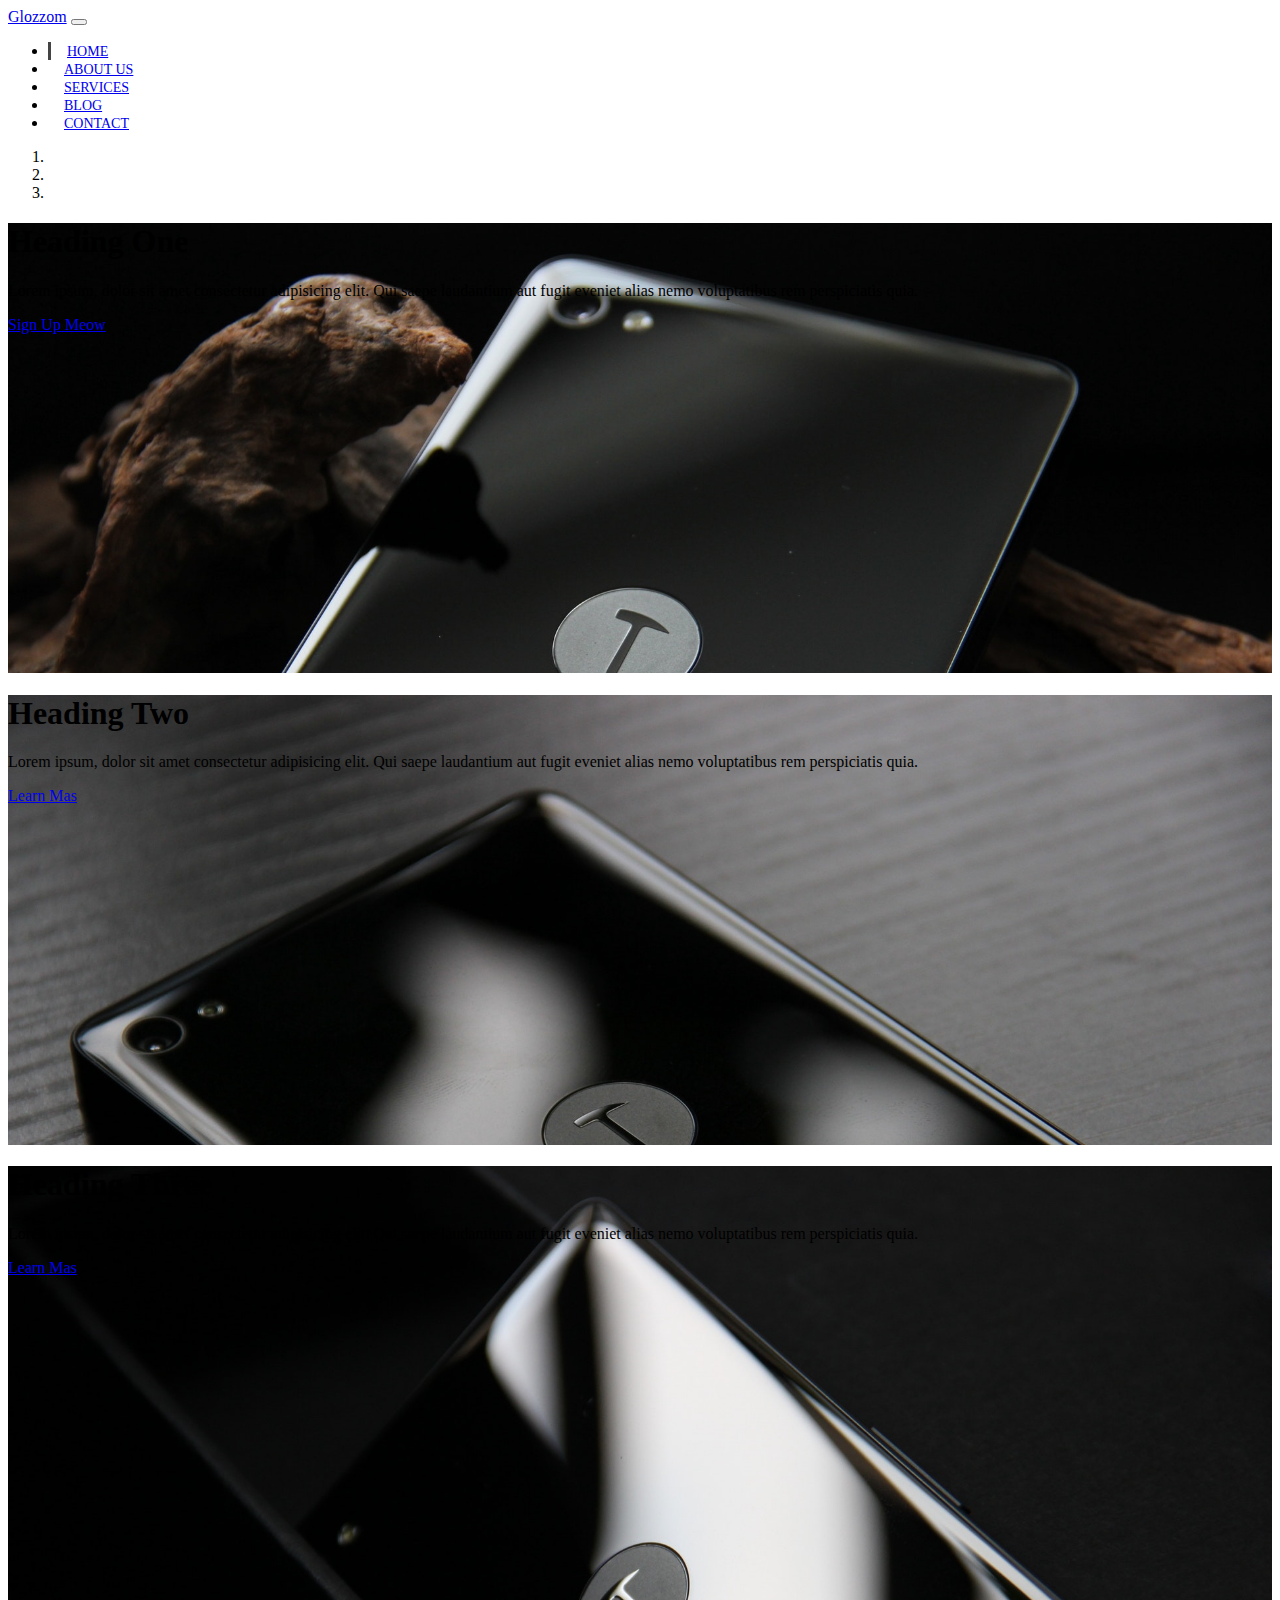
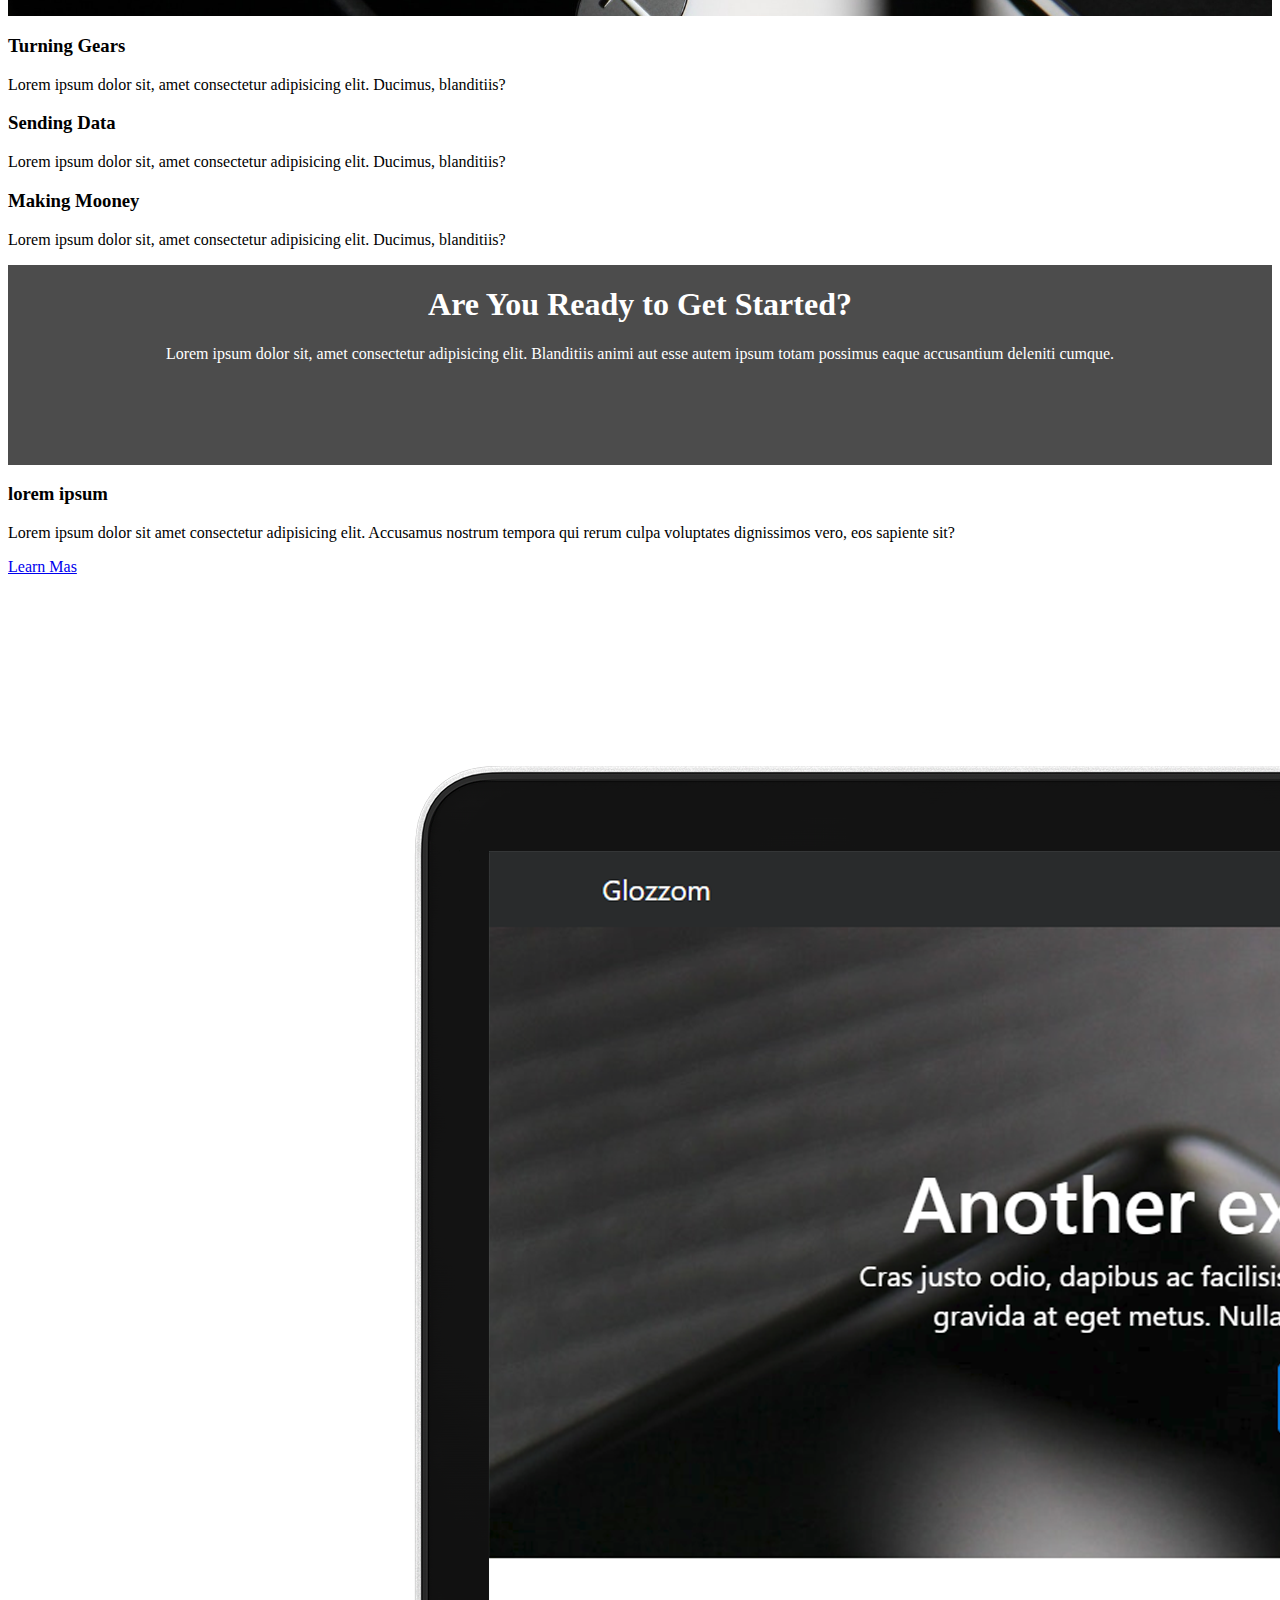
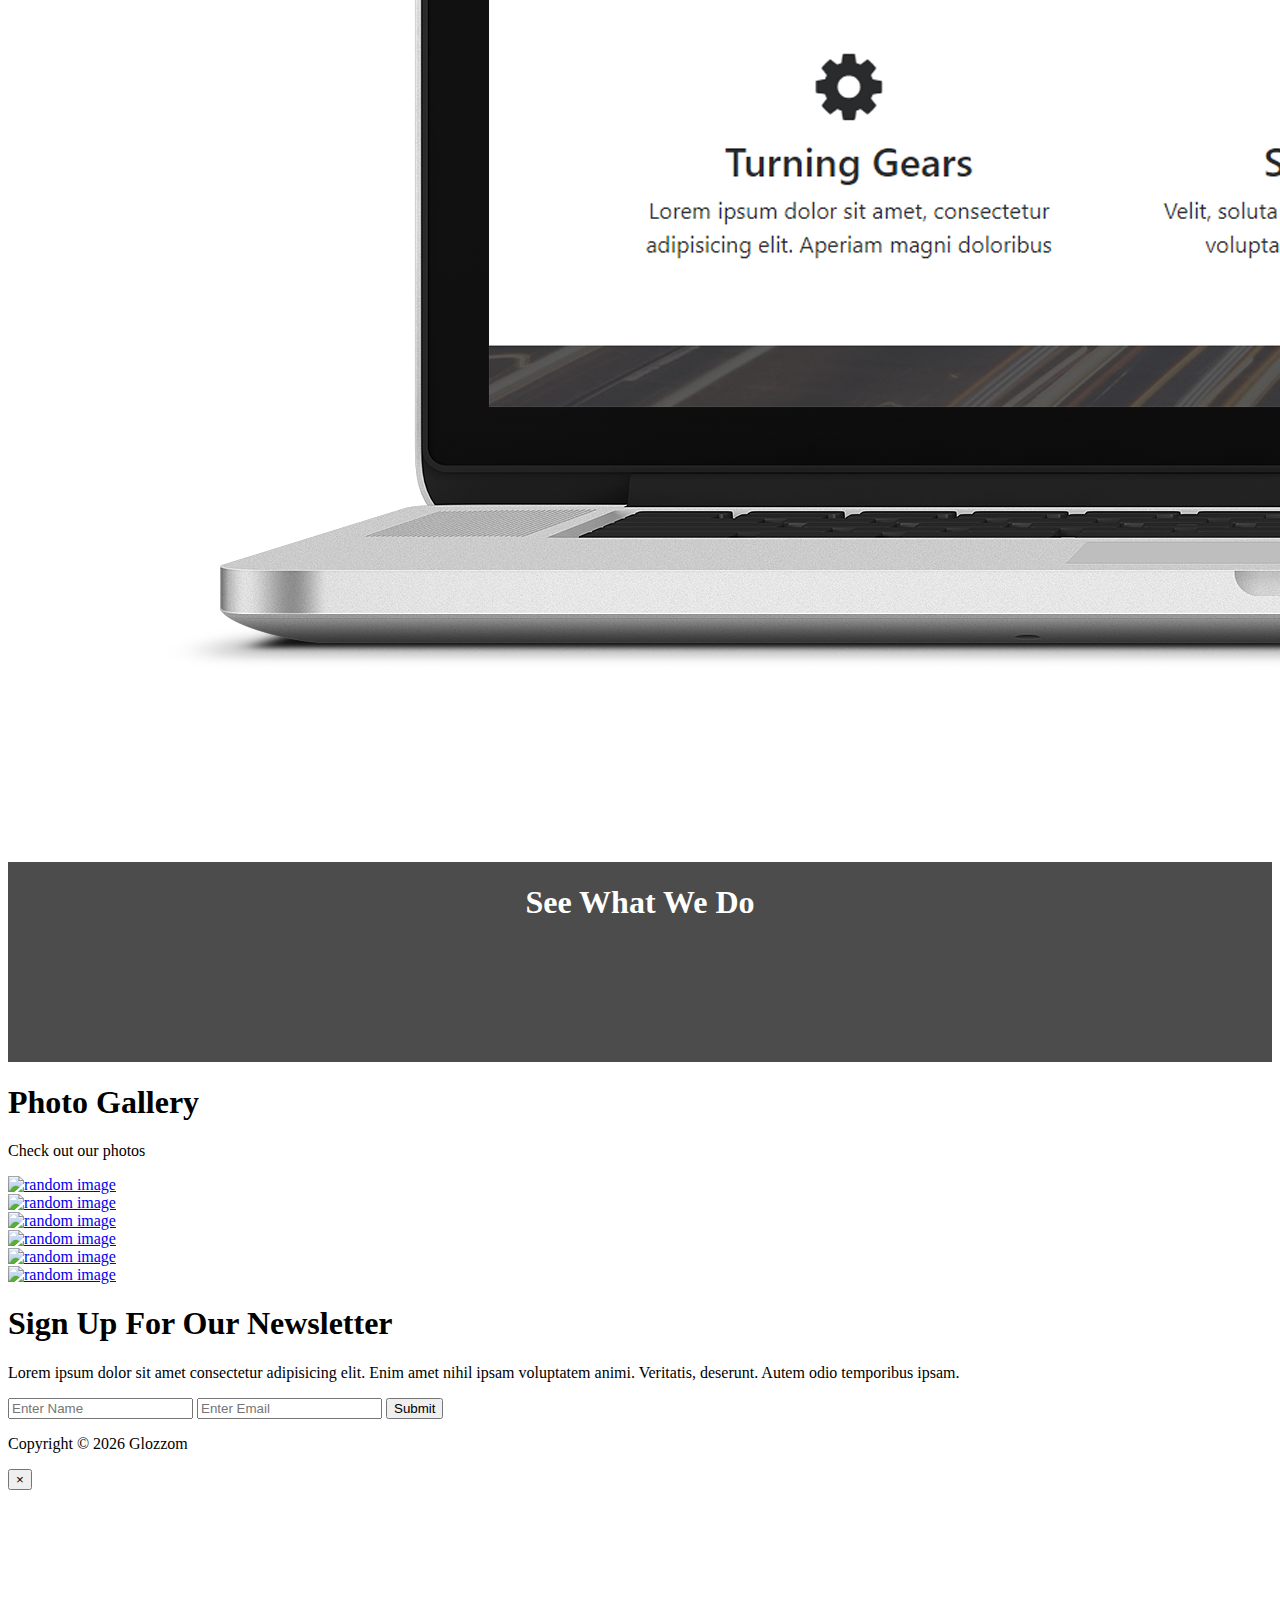
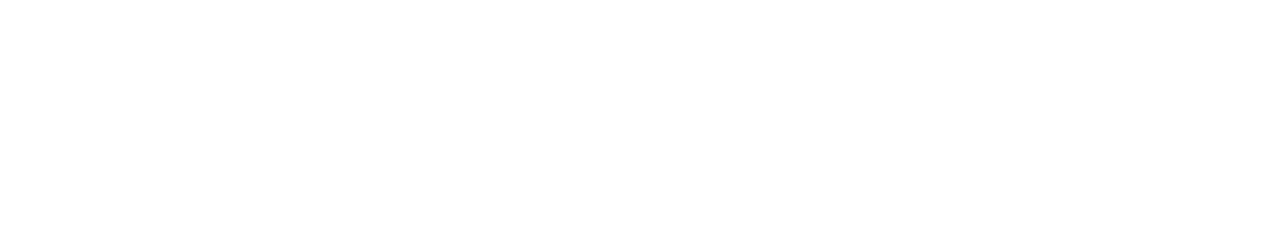
==== commit d729c243: "newsletter and footer" ====
--- a/index.html
+++ b/index.html
@@ -176,17 +176,20 @@
             <p class="text-center">Check out our photos</p>
             <div class="row mb-4">
                 <div class="col-md-4">
-                    <a href="https://source.unsplash.com/random/560x560" data-toggle="lightbox" data-gallery="img-gallery" data-height="560" data-width="560">
+                    <a href="https://source.unsplash.com/random/560x560" data-toggle="lightbox"
+                        data-gallery="img-gallery" data-height="560" data-width="560">
                         <img src="https://source.unsplash.com/random/560x560" alt="random image" class="img-fluid">
                     </a>
                 </div>
                 <div class="col-md-4">
-                    <a href="https://source.unsplash.com/random/561x561" data-toggle="lightbox" data-gallery="img-gallery" data-height="561" data-width="561">
+                    <a href="https://source.unsplash.com/random/561x561" data-toggle="lightbox"
+                        data-gallery="img-gallery" data-height="561" data-width="561">
                         <img src="https://source.unsplash.com/random/561x561" alt="random image" class="img-fluid">
                     </a>
                 </div>
                 <div class="col-md-4">
-                    <a href="https://source.unsplash.com/random/562x562" data-toggle="lightbox" data-gallery="img-gallery" data-height="562" data-width="562">
+                    <a href="https://source.unsplash.com/random/562x562" data-toggle="lightbox"
+                        data-gallery="img-gallery" data-height="562" data-width="562">
                         <img src="https://source.unsplash.com/random/562x562" alt="random image" class="img-fluid">
                     </a>
                 </div>
@@ -194,23 +197,55 @@
 
             <div class="row mb-4">
                 <div class="col-md-4">
-                    <a href="https://source.unsplash.com/random/563x563" data-toggle="lightbox" data-gallery="img-gallery" data-height="563" data-width="563">
+                    <a href="https://source.unsplash.com/random/563x563" data-toggle="lightbox"
+                        data-gallery="img-gallery" data-height="563" data-width="563">
                         <img src="https://source.unsplash.com/random/563x563" alt="random image" class="img-fluid">
                     </a>
                 </div>
                 <div class="col-md-4">
-                    <a href="https://source.unsplash.com/random/564x564" data-toggle="lightbox" data-gallery="img-gallery" data-height="564" data-width="564">
+                    <a href="https://source.unsplash.com/random/564x564" data-toggle="lightbox"
+                        data-gallery="img-gallery" data-height="564" data-width="564">
                         <img src="https://source.unsplash.com/random/564x564" alt="random image" class="img-fluid">
                     </a>
                 </div>
                 <div class="col-md-4">
-                    <a href="https://source.unsplash.com/random/565x565" data-toggle="lightbox" data-gallery="img-gallery" data-height="565" data-width="565">
+                    <a href="https://source.unsplash.com/random/565x565" data-toggle="lightbox"
+                        data-gallery="img-gallery" data-height="565" data-width="565">
                         <img src="https://source.unsplash.com/random/565x565" alt="random image" class="img-fluid">
                     </a>
                 </div>
             </div>
         </div>
     </section>
+
+    <!-- NEWSLETTER -->
+    <section id="newsletter" class="text-center p-5 bg-dark text-white">
+        <div class="container">
+            <div class="row">
+                <div class="col">
+                    <h1>Sign Up For Our Newsletter</h1>
+                    <p>Lorem ipsum dolor sit amet consectetur adipisicing elit. Enim amet nihil ipsam voluptatem animi.
+                        Veritatis, deserunt. Autem odio temporibus ipsam.</p>
+                    <form class="form-inline justify-content-center">
+                        <input type="text" class="form-control mb-2 mr-2" placeholder="Enter Name">
+                        <input type="email" class="form-control mb-2 mr-2" placeholder="Enter Email">
+                        <button class="btn btn-primary mb-2">Submit</button>
+                    </form>
+                </div>
+            </div>
+        </div>
+    </section>
+
+    <!-- FOOTER -->
+    <footer id="main-footer" class="text-center p-4">
+        <div class="container">
+            <div class="row">
+                <div class="col">
+                    <p>Copyright &copy; <span id="year"></span> Glozzom</p>
+                </div>
+            </div>
+        </div>
+    </footer>
 
 
 
@@ -229,8 +264,6 @@
             </div>
         </div>
     </div>
-
-
 
 
     <script src="http://code.jquery.com/jquery-3.5.1.min.js"
@@ -255,10 +288,10 @@
         });
 
         // lightbox init:
-        $(document).on('click', '[data-toggle="lightbox"]', function(event) {
-                event.preventDefault();
-                $(this).ekkoLightbox();
-            });
+        $(document).on('click', '[data-toggle="lightbox"]', function (event) {
+            event.preventDefault();
+            $(this).ekkoLightbox();
+        });
 
         // video play
         $(function () {
--- a/css/style.css
+++ b/css/style.css
@@ -1,3 +1,7 @@
+body {
+    overflow-x: hidden;
+}
+
 .navbar .nav-link {
     font-size: 14px;
     text-transform: uppercase;
